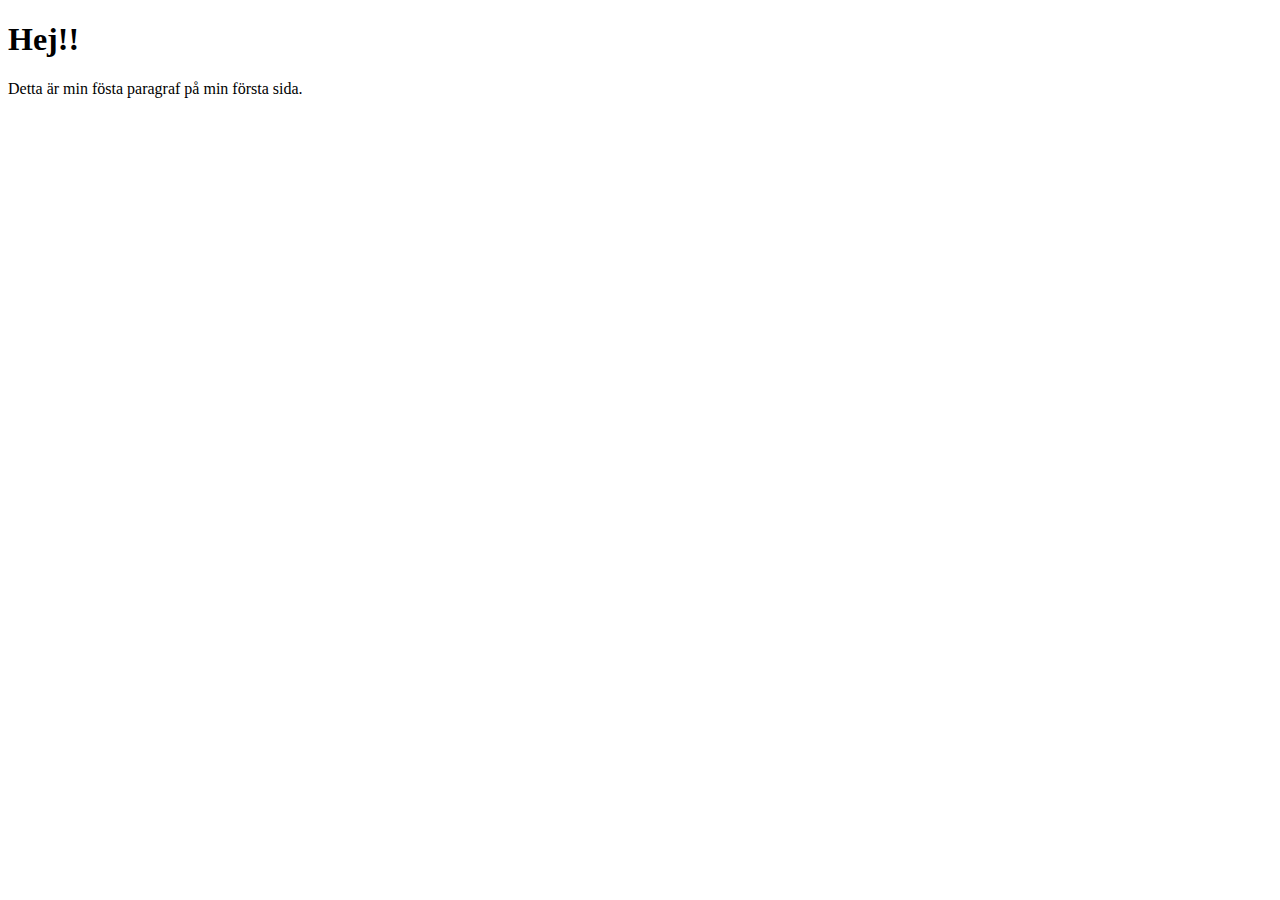
==== index.html @ 5dffa03e "Skapae index" ====
<!DOCTYPE html>

<html>
    <head>
        <title> MemeProducerssRU</title>
    </head>
    <body>
        <h1>Hej!!</h1>
        <p> Detta är min fösta paragraf på min första sida.</p>
    </body>
</html>
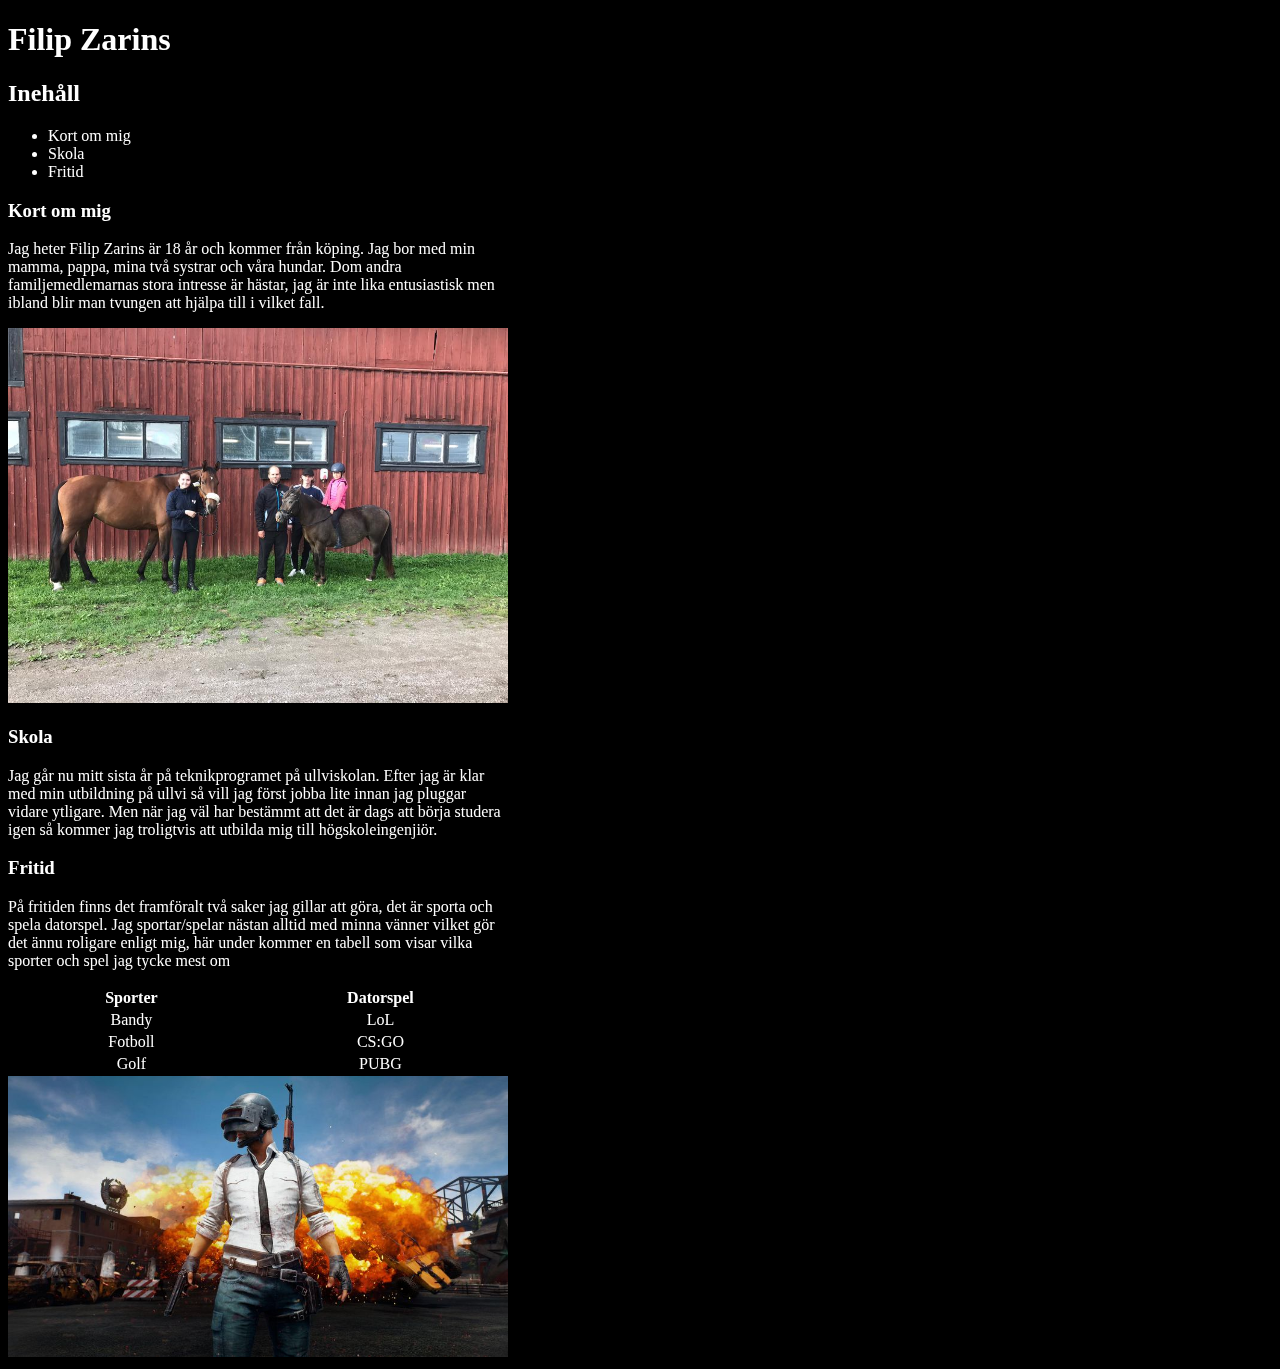
==== commit 983153c7: "MIn första hemsida" ====
--- a/index.html
+++ b/index.html
@@ -2,10 +2,67 @@
 
 <html>
     <head>
-        <title> MemeProducerssRU</title>
+        <title>Filip Zarins</title>
+        <link href="style.css" type="text/css" rel="stylesheet"/>
     </head>
     <body>
-        <h1>Hej!!</h1>
-        <p> Detta är min fösta paragraf på min första sida.</p>
+        <h1>Filip Zarins</h1>
+        <h2>Inehåll</h2>
+            <ul>
+                <li>Kort om mig</li>
+                <li>Skola</li>
+                <li>Fritid</li>
+            </ul>
+        <div kort om mig>
+        <h3>Kort om mig</h3>
+            <p>Jag heter Filip Zarins är 18 år och kommer från köping. Jag bor med min mamma, pappa, mina två systrar och våra hundar. Dom andra familjemedlemarnas stora intresse är hästar, jag är inte lika entusiastisk men ibland blir man tvungen att hjälpa till i vilket fall. </p>
+        </div>
+        
+        <div id="img1">
+            <img src="./images/profilePic.jpg" alt="Min familj"/>
+        </div>
+        <div skola>
+        <h3>Skola</h3>
+              <p>Jag går nu mitt sista år på teknikprogramet på ullviskolan. Efter jag är klar med min utbildning på ullvi så vill jag först jobba lite innan jag pluggar vidare ytligare. Men när jag väl har bestämmt att det är dags att börja studera igen så kommer jag troligtvis att utbilda mig till högskoleingenjiör.</p>
+        </div>
+        <div fritid>
+        <h3>Fritid</h3>
+            <p>På fritiden finns det framföralt två saker jag gillar att göra, det är sporta och spela datorspel. Jag sportar/spelar nästan alltid med minna vänner vilket gör det ännu roligare enligt mig, här under kommer en tabell som visar vilka sporter och spel jag tycke mest om</p>
+        </div>
+        <div table>
+            <table>
+                <thead>
+                    <tr>
+                        <th>Sporter</th>
+                        <th>Datorspel</th>
+                    </tr>
+                 </thead>
+                 <tbody>
+                     <tr>
+                         <td>Bandy</td>
+                         <td>LoL</td>
+                     </tr>
+                     <tr>
+                        <td>Fotboll</td>
+                        <td>CS:GO</td>
+                     </tr>
+                     <tr>
+                         <td>Golf</td>
+                         <td>PUBG</td>
+                     </tr>
+                 </tbody>
+                
+            </table>
+            </div>
+        <div id="img2">
+            
+        
+            <img src="./images/PUBG.jpg" alt="PUBG"/>
+        </div>
+        <div id="videoBG">
+            <iframe src="https://www.youtube.com/embed/UcA17GwH_t0?autoplay=1&controls=0&showinfo=0&autohide=1">
+            </iframe>    
+        </div>
     </body>
+    
 </html>--- a/style.css
+++ b/style.css
@@ -0,0 +1,36 @@
+* {
+    /*border: 1px solid white;*/
+    color: white;
+    width: 500px;
+}
+
+
+body 
+{
+ background-color: black
+}
+
+#videoBG
+{
+  width: 100%;
+  height: 100%;
+      
+}
+
+#videoBG iframe
+{
+    width: 100%;
+    height: 100%;
+    border: 0;
+    position: fixed;
+    z-index: -99;
+    top: 0;
+    left: 0;
+}
+
+
+
+td {
+    text-align: center;
+}
+
